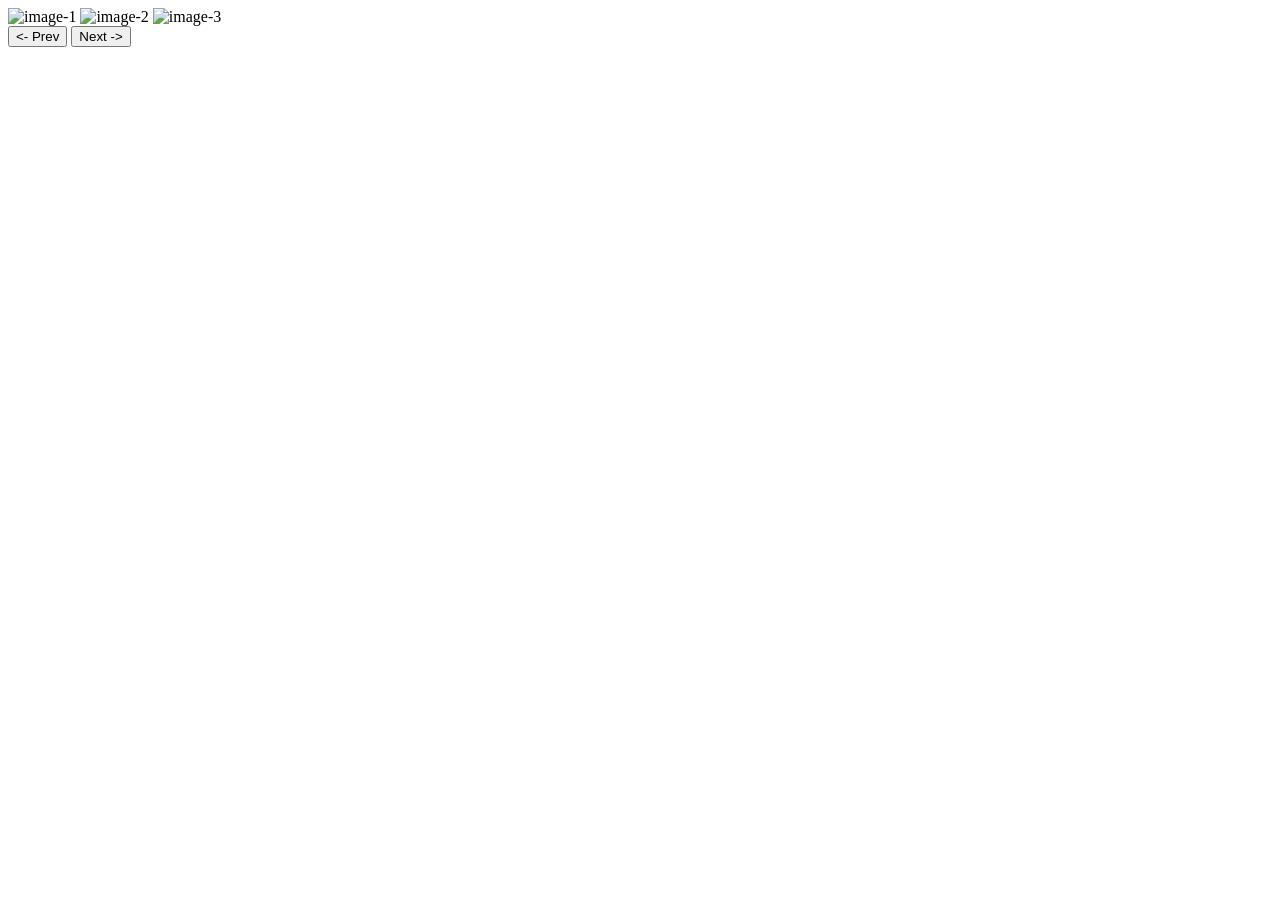
==== carousel.html @ 43ee3077 "feat: add responsive image carousel with navigation Create interactive carousel component with prev/" ====
<!DOCTYPE html>
<html lang="en">
  <head>
    <meta charset="UTF-8" />
    <meta name="viewport" content="width=device-width, initial-scale=1.0" />
    <script src="https://cdn.tailwindcss.com"></script>
    <title>Carousel</title>
  </head>
  <body>
    <main class="h-screen flex justify-center items-center flex-col space-y-4">
      <div
        id="carousel"
        class="flex space-x-2 transition duration-500 ease-in-out"
      >
        <img
          id="1"
          src="https://images.unsplash.com/photo-1756474215990-a18a9a0521d5?q=80&w=164&auto=format&fit=crop&ixlib=rb-4.1.0&ixid=M3wxMjA3fDB8MHxwaG90by1wYWdlfHx8fGVufDB8fHx8fA%3D%3D"
          alt="image-1"
          class="w-full flex-shrink-0 object-contain"
        />
        <img
          id="2"
          src="https://images.unsplash.com/photo-1756474215831-4e5f8309c6bc?q=80&w=164&auto=format&fit=crop&ixlib=rb-4.1.0&ixid=M3wxMjA3fDB8MHxwaG90by1wYWdlfHx8fGVufDB8fHx8fA%3D%3D"
          alt="image-2"
          class="w-full flex-shrink-0 object-contain"
        />
        <img
          id="3"
          src="https://images.unsplash.com/photo-1756474215958-f0c2a31eddc1?q=80&w=164&auto=format&fit=crop&ixlib=rb-4.1.0&ixid=M3wxMjA3fDB8MHxwaG90by1wYWdlfHx8fGVufDB8fHx8fA%3D%3D"
          alt="image-3"
          class="w-full flex-shrink-0 object-contain"
        />
      </div>

      <div class="flex gap-4">
        <button
          id="prev"
          class="text-lg font-medium hover:text-blue-500 cursor-pointer"
        >
          <- Prev
        </button>
        <button
          id="next"
          class="text-lg font-medium hover:text-blue-500 cursor-pointer"
        >
          Next ->
        </button>
      </div>
    </main>

    <script>
      const carousel = document.getElementById("carousel");
      const prev = document.getElementById("prev");
      const next = document.getElementById("next");

      let index = 0;

      const handelCarousel = () => {
        const width = carousel.clientWidth;
        carousel.style.transform = `translateX(-${index * width}px)`;
      };

      next.addEventListener("click", () => {
        index = Math.min(index + 1, carousel.children.length - 1);
        handelCarousel();
      });

      prev.addEventListener("click", () => {
        index = Math.min(index - 1, 0);
        handelCarousel();
      });

      window.addEventListener("resize", handelCarousel);
    </script>
  </body>
</html>
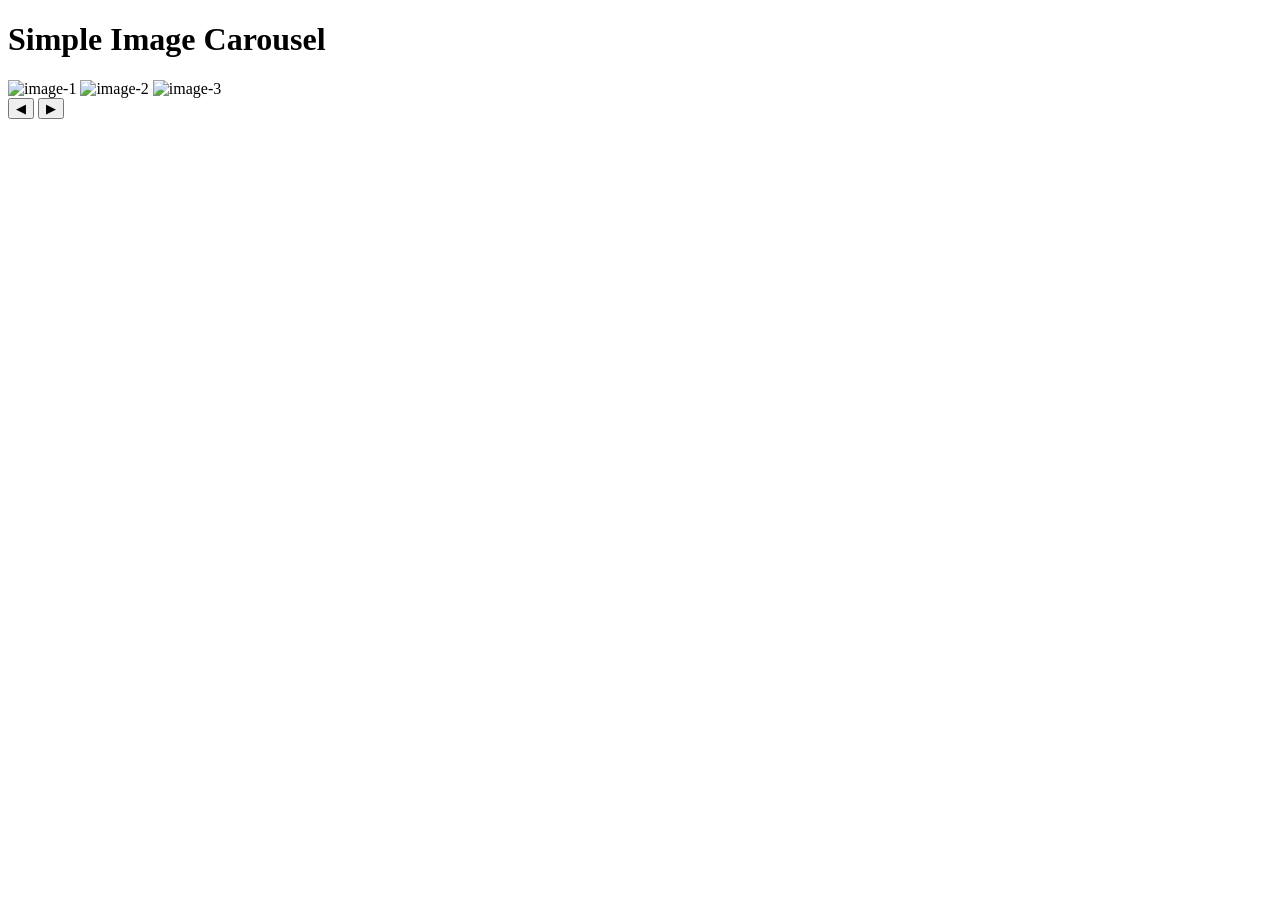
==== commit b8a86697: "improve(carousel): enhance ui and fix infinite scrolling - Restructure layout with proper container " ====
--- a/carousel.html
+++ b/carousel.html
@@ -7,43 +7,41 @@
     <title>Carousel</title>
   </head>
   <body>
-    <main class="h-screen flex justify-center items-center flex-col space-y-4">
-      <div
-        id="carousel"
-        class="flex space-x-2 transition duration-500 ease-in-out"
-      >
-        <img
-          id="1"
-          src="https://images.unsplash.com/photo-1756474215990-a18a9a0521d5?q=80&w=164&auto=format&fit=crop&ixlib=rb-4.1.0&ixid=M3wxMjA3fDB8MHxwaG90by1wYWdlfHx8fGVufDB8fHx8fA%3D%3D"
-          alt="image-1"
-          class="w-full flex-shrink-0 object-contain"
-        />
-        <img
-          id="2"
-          src="https://images.unsplash.com/photo-1756474215831-4e5f8309c6bc?q=80&w=164&auto=format&fit=crop&ixlib=rb-4.1.0&ixid=M3wxMjA3fDB8MHxwaG90by1wYWdlfHx8fGVufDB8fHx8fA%3D%3D"
-          alt="image-2"
-          class="w-full flex-shrink-0 object-contain"
-        />
-        <img
-          id="3"
-          src="https://images.unsplash.com/photo-1756474215958-f0c2a31eddc1?q=80&w=164&auto=format&fit=crop&ixlib=rb-4.1.0&ixid=M3wxMjA3fDB8MHxwaG90by1wYWdlfHx8fGVufDB8fHx8fA%3D%3D"
-          alt="image-3"
-          class="w-full flex-shrink-0 object-contain"
-        />
-      </div>
+    <main class="h-screen flex justify-center items-center flex-col space-y-6">
+      <h1 class="text-2xl font-semibold">Simple Image Carousel</h1>
+      <div class="relative w-full max-w-3xl overflow-hidden">
+        <div
+          id="carousel"
+          class="flex transition-transform duration-500 ease-in-out"
+        >
+          <img
+            src="https://images.unsplash.com/photo-1503023345310-bd7c1de61c7d?auto=format&fit=crop&w=800&q=80"
+            alt="image-1"
+            class="w-full flex-shrink-0 object-cover"
+          />
+          <img
+            src="https://images.unsplash.com/photo-1493612276216-ee3925520721?auto=format&fit=crop&w=800&q=80"
+            alt="image-2"
+            class="w-full flex-shrink-0 object-cover"
+          />
+          <img
+            src="https://images.unsplash.com/photo-1506744038136-46273834b3fb?auto=format&fit=crop&w=800&q=80"
+            alt="image-3"
+            class="w-full flex-shrink-0 object-cover"
+          />
+        </div>
 
-      <div class="flex gap-4">
         <button
           id="prev"
-          class="text-lg font-medium hover:text-blue-500 cursor-pointer"
+          class="absolute left-2 top-1/2 transform -translate-y-1/2 bg-white p-2 rounded-full shadow hover:text-blue-600"
         >
-          <- Prev
+          ◀
         </button>
         <button
           id="next"
-          class="text-lg font-medium hover:text-blue-500 cursor-pointer"
+          class="absolute right-2 top-1/2 transform -translate-y-1/2 bg-white p-2 rounded-full shadow hover:text-blue-600"
         >
-          Next ->
+          ▶
         </button>
       </div>
     </main>
@@ -55,22 +53,28 @@
 
       let index = 0;
 
-      const handelCarousel = () => {
+      const handleCarousel = () => {
         const width = carousel.clientWidth;
         carousel.style.transform = `translateX(-${index * width}px)`;
       };
 
       next.addEventListener("click", () => {
-        index = Math.min(index + 1, carousel.children.length - 1);
-        handelCarousel();
+        index = (index + 1) % carousel.children.length;
+        handleCarousel();
       });
 
       prev.addEventListener("click", () => {
-        index = Math.min(index - 1, 0);
-        handelCarousel();
+        index =
+          (index - 1 + carousel.children.length) % carousel.children.length;
+        handleCarousel();
       });
 
-      window.addEventListener("resize", handelCarousel);
+      window.addEventListener("resize", handleCarousel);
+
+      //   setInterval(() => {
+      //     index = (index + 1) % carousel.children.length;
+      //     handleCarousel();
+      //   }, 2000);
     </script>
   </body>
 </html>
